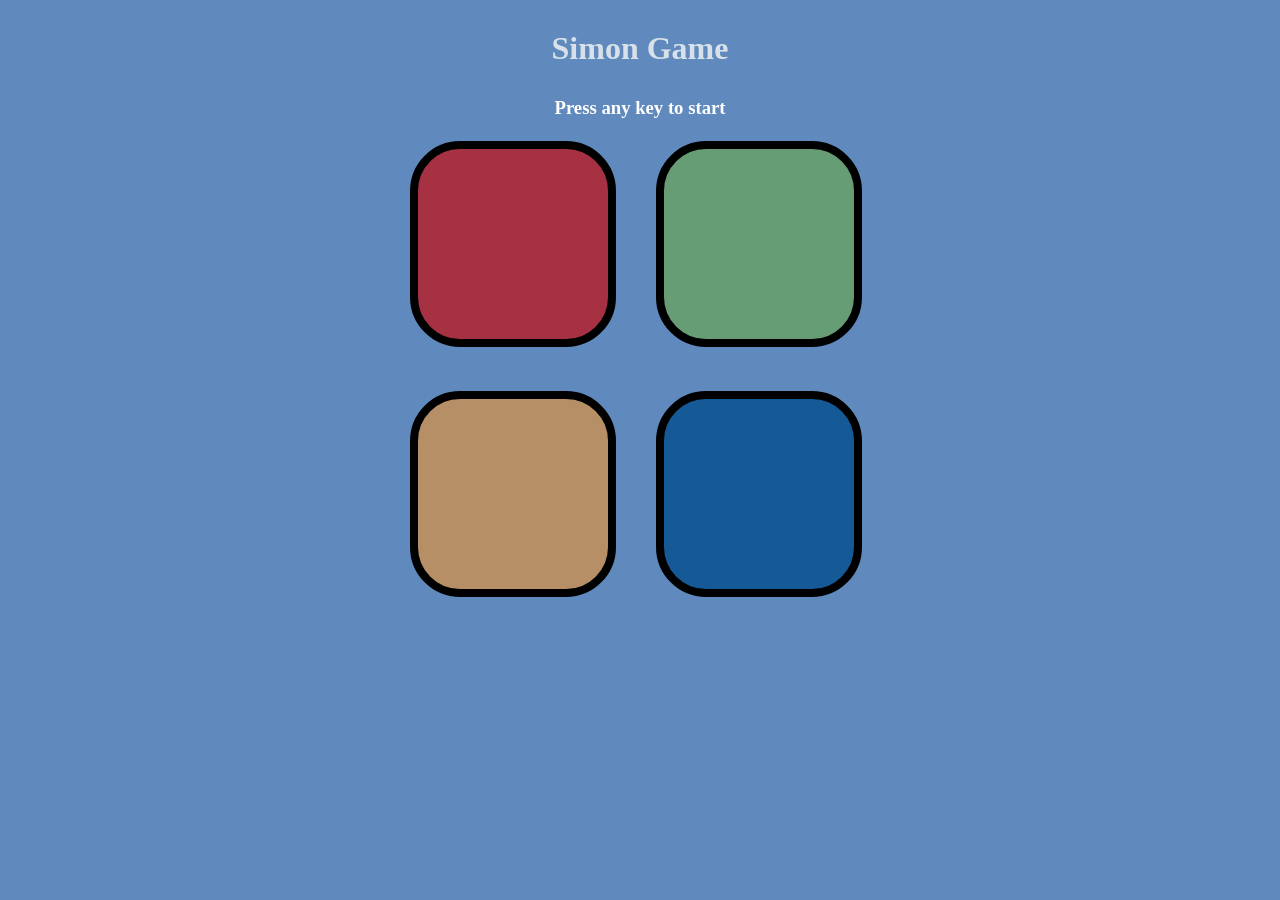
==== Mini Project/index.html @ d9937c4a "miniproj" ====
<!DOCTYPE html>
<html lang="en">
<head>
    <meta charset="UTF-8">
    <meta name="viewport" content="width=device-width, initial-scale=1.0">
    <title>Symon Says</title>
    <link rel="stylesheet" href="style.css">
</head>
<body>
    <div class="all">
        <h1>Simon Game</h1>
        <h3>Press any key to start</h3>
        <div class="outer">
            <div class="box red" type="button" id="red"></div>
            <div class="box green" type="button" id="green"></div>
            <div class="box orange" type="button" id="orange"></div>
            <div class="box blue" type="button" id="blue"></div>
        </div>
    </div>
    <script src="script.js"></script>
</body>
</html>
---- Mini Project/style.css ----
*{
    margin: 0;
    padding: 0;
    background-color: #608abd;
}
/* body{
    background-color: #608abd;
} */
.changeColor{
    background-color: #fff;
}
.all{
    display: flex;
    flex-direction: column;
    align-items: center;
    justify-content: center;
}
h1{
    margin: 20px;
    padding: 10px;
    color: #D8E1E9;
}
h3{
    color: #fff;
}
.outer{
    display: flex;
    align-items: center;
    flex-wrap: wrap;
    width: 500px;
    height: 500px;
    /* background-color: blueviolet; */
}
.box{
    width: 190px;
    height: 190px;
    /* background-color: bisque; */
    margin: 20px;
    border: 8px solid black;
    border-radius: 50px ;
}
.red{
    background-color: 	#cc0000a5;
}
.green{
    background-color: #6aa84fa5;
}
.orange{
    background-color: #e69138a5;
}
.blue{
    background-color: #0d5492e3;
}
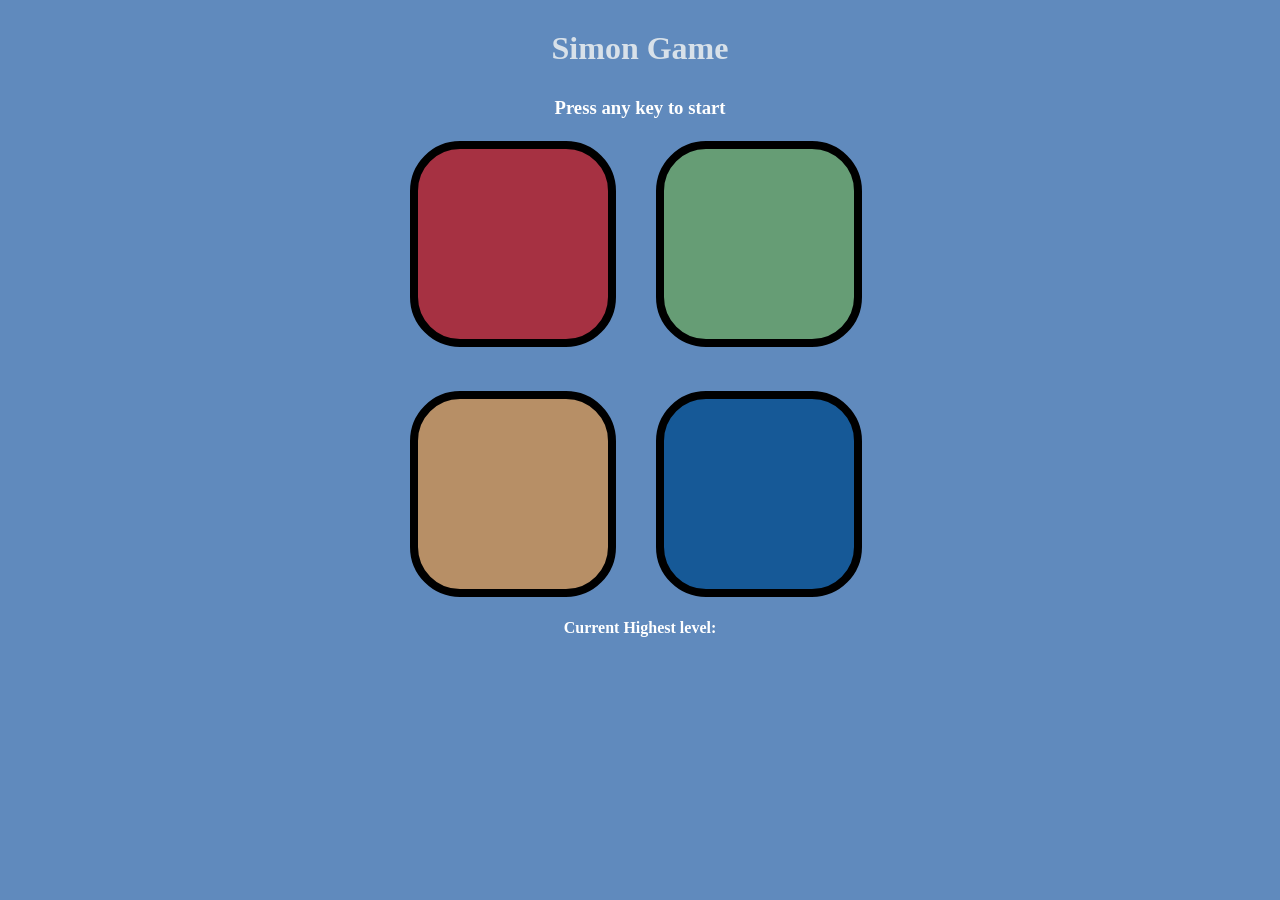
==== commit 375f0077: "mini project" ====
--- a/Mini Project/index.html
+++ b/Mini Project/index.html
@@ -6,7 +6,7 @@
     <title>Symon Says</title>
     <link rel="stylesheet" href="style.css">
 </head>
-<body>
+<body class="">
     <div class="all">
         <h1>Simon Game</h1>
         <h3>Press any key to start</h3>
@@ -16,6 +16,9 @@
             <div class="box orange" type="button" id="orange"></div>
             <div class="box blue" type="button" id="blue"></div>
         </div>
+        <div>
+            <h4>Current Highest level: <h4 class="level"></h4></h4>
+        </div>
     </div>
     <script src="script.js"></script>
 </body>
--- a/Mini Project/style.css
+++ b/Mini Project/style.css
@@ -1,11 +1,14 @@
 *{
     margin: 0;
     padding: 0;
+    
+}
+body{
     background-color: #608abd;
 }
-/* body{
-    background-color: #608abd;
-} */
+.bgcolor{
+    background-color: #ff0000;
+}
 .changeColor{
     background-color: #fff;
 }
@@ -20,9 +23,10 @@
     padding: 10px;
     color: #D8E1E9;
 }
-h3{
+h3, h4{
     color: #fff;
 }
+
 .outer{
     display: flex;
     align-items: center;
